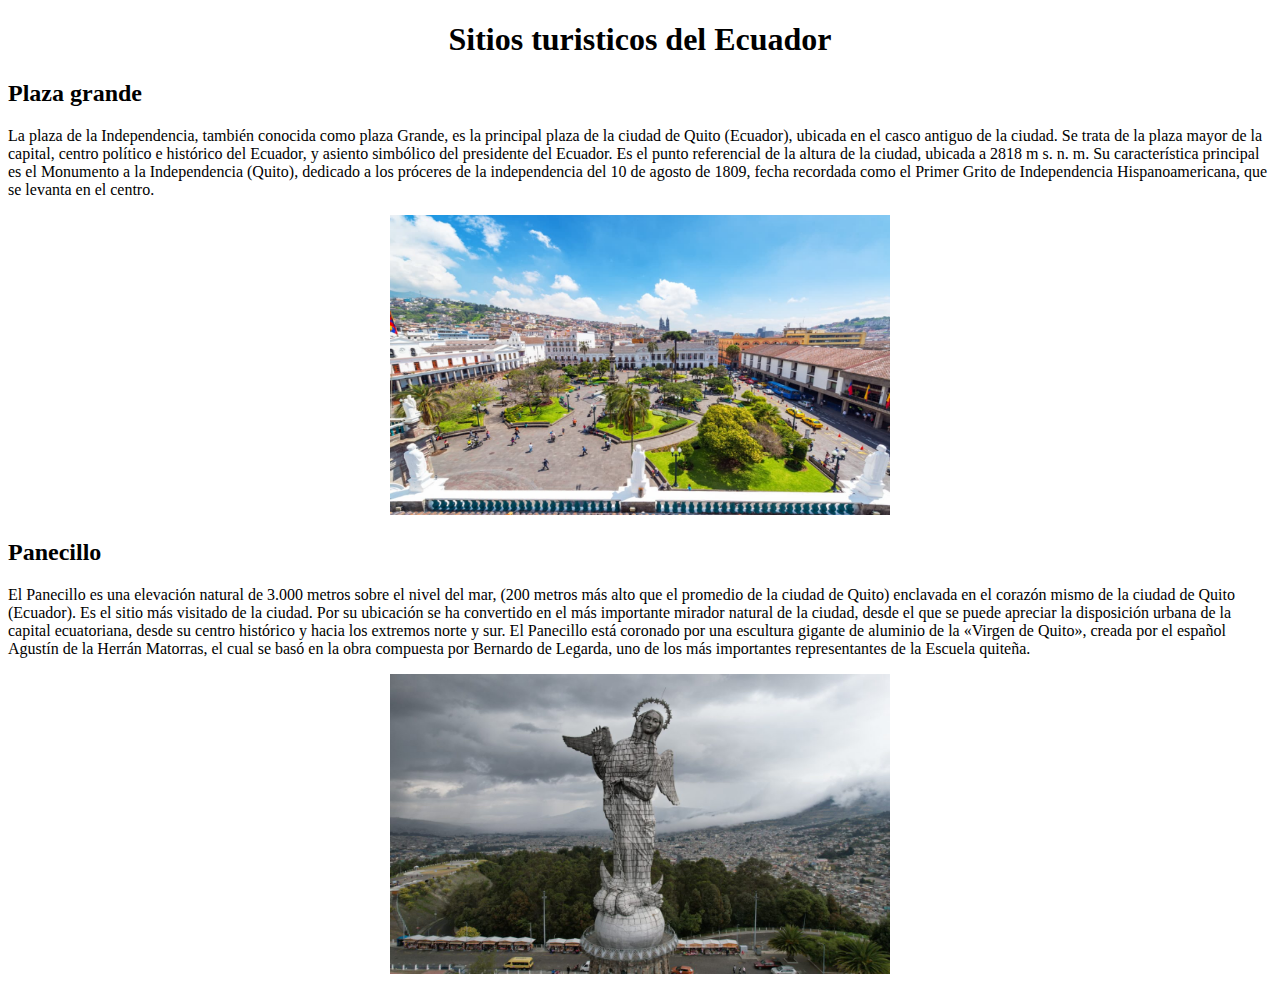
==== index.html @ d71e1cf4 "cambio 2" ====
<!DOCTYPE html>
<html lang="en">
<head>
    <meta charset="UTF-8">
    <meta name="viewport" content="width=device-width, initial-scale=1.0">
    <title>Mi pimera pagina web HTML</title>
</head>
<body>
    <center><h1>Sitios turisticos del Ecuador</h1></center>
    <h2>Plaza grande</h2>
    <p>La plaza de la Independencia, también conocida como plaza Grande, es la principal plaza de la ciudad de Quito (Ecuador), ubicada en el casco antiguo de la ciudad. Se trata de la plaza mayor de la capital, centro político e histórico del Ecuador, y asiento simbólico del presidente del Ecuador. Es el punto referencial de la altura de la ciudad, ubicada a 2818 m s. n. m. Su característica principal es el Monumento a la Independencia (Quito), dedicado a los próceres de la independencia del 10 de agosto de 1809, fecha recordada como el Primer Grito de Independencia Hispanoamericana, que se levanta en el centro.</p>
    <center><img src="./images/Plazagrande.jpg"alt="plaza grande" width="500" height="300"></center>
    <h2>Panecillo</h2>
    <p>El Panecillo es una elevación natural de 3.000 metros sobre el nivel del mar, (200 metros más alto que el promedio de la ciudad de Quito) enclavada en el corazón mismo de la ciudad de Quito (Ecuador). Es el sitio más visitado de la ciudad. Por su ubicación se ha convertido en el más importante mirador natural de la ciudad, desde el que se puede apreciar la disposición urbana de la capital ecuatoriana, desde su centro histórico y hacia los extremos norte y sur. El Panecillo está coronado por una escultura gigante de aluminio de la «Virgen de Quito», creada por el español Agustín de la Herrán Matorras, el cual se basó en la obra compuesta por Bernardo de Legarda, uno de los más importantes representantes de la Escuela quiteña.</p>
    <center><img src="./images/panecillo.jpg" alt="panecillo" width="500" height="300"></center>
</body>
</html>
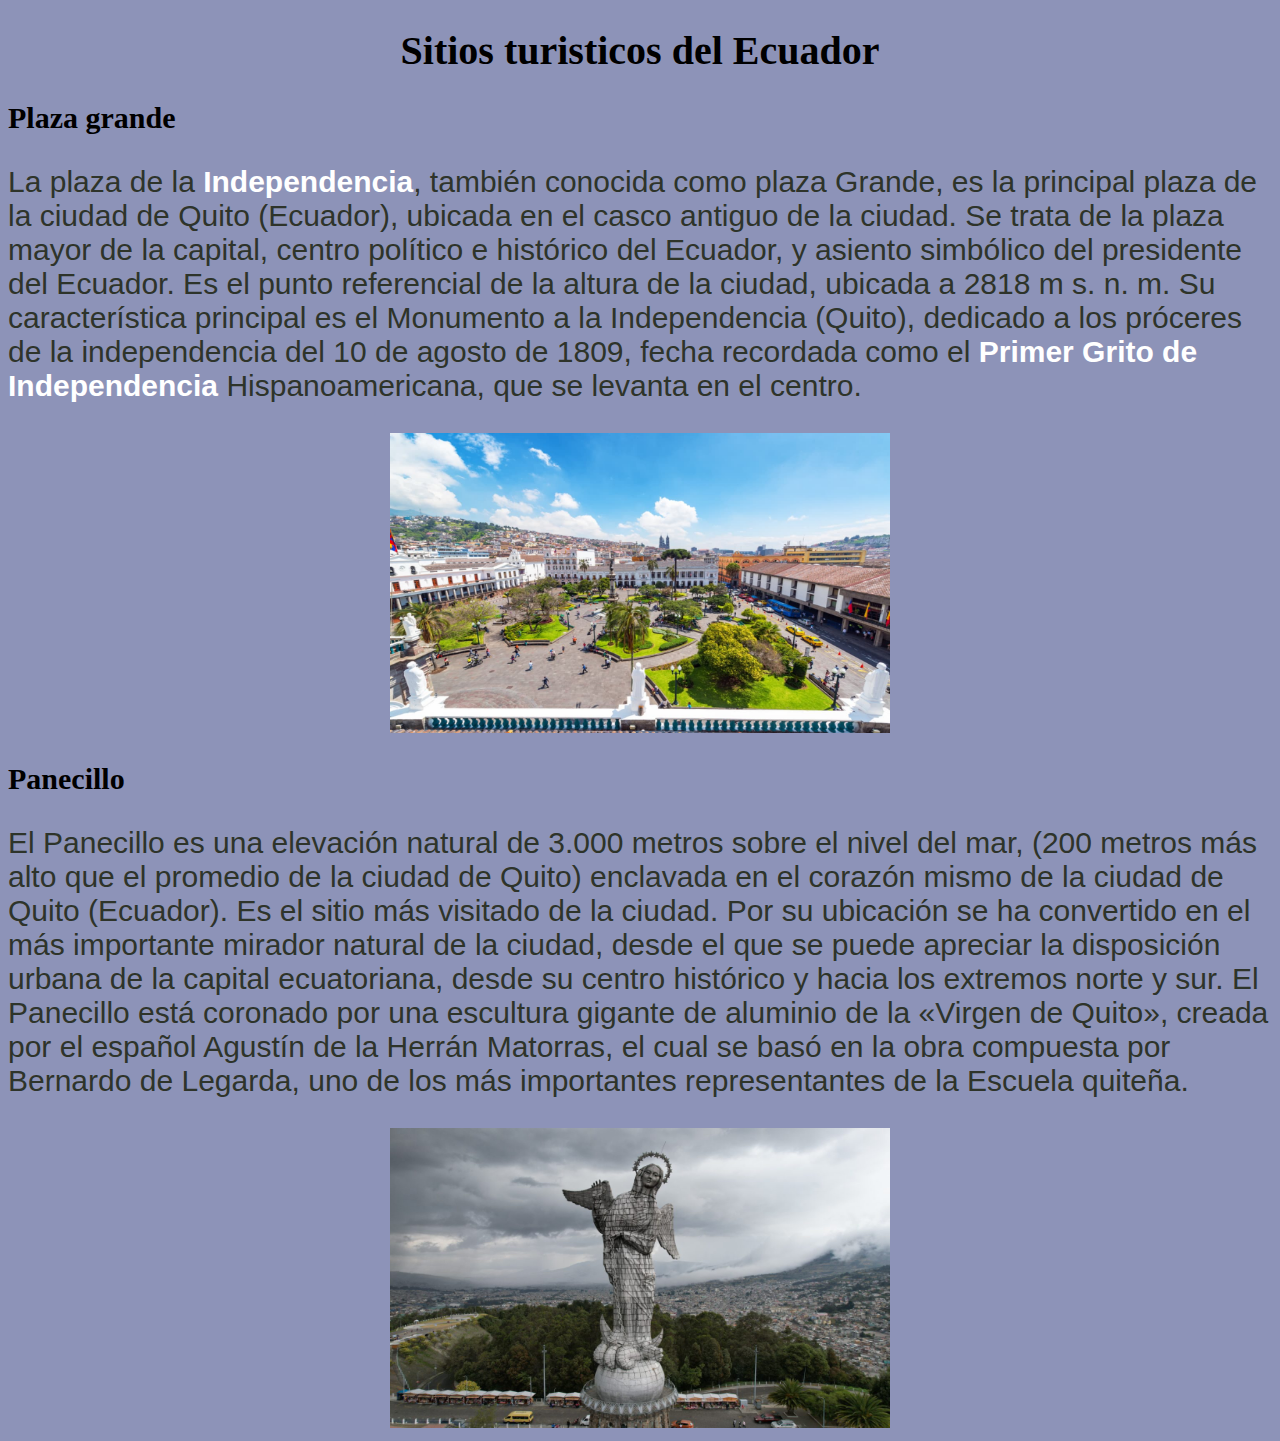
==== commit 37e6de46: "Tercer cambio" ====
--- a/index.html
+++ b/index.html
@@ -3,12 +3,13 @@
 <head>
     <meta charset="UTF-8">
     <meta name="viewport" content="width=device-width, initial-scale=1.0">
+    <link rel="stylesheet" href="./css/style.css">
     <title>Mi pimera pagina web HTML</title>
 </head>
 <body>
     <center><h1>Sitios turisticos del Ecuador</h1></center>
     <h2>Plaza grande</h2>
-    <p>La plaza de la Independencia, también conocida como plaza Grande, es la principal plaza de la ciudad de Quito (Ecuador), ubicada en el casco antiguo de la ciudad. Se trata de la plaza mayor de la capital, centro político e histórico del Ecuador, y asiento simbólico del presidente del Ecuador. Es el punto referencial de la altura de la ciudad, ubicada a 2818 m s. n. m. Su característica principal es el Monumento a la Independencia (Quito), dedicado a los próceres de la independencia del 10 de agosto de 1809, fecha recordada como el Primer Grito de Independencia Hispanoamericana, que se levanta en el centro.</p>
+    <p>La plaza de la <strong>Independencia</strong>, también conocida como plaza Grande, es la principal plaza de la ciudad de Quito (Ecuador), ubicada en el casco antiguo de la ciudad. Se trata de la plaza mayor de la capital, centro político e histórico del Ecuador, y asiento simbólico del presidente del Ecuador. Es el punto referencial de la altura de la ciudad, ubicada a 2818 m s. n. m. Su característica principal es el Monumento a la Independencia (Quito), dedicado a los próceres de la independencia del 10 de agosto de 1809, fecha recordada como el <strong>Primer Grito de Independencia</strong> Hispanoamericana, que se levanta en el centro.</p>
     <center><img src="./images/Plazagrande.jpg"alt="plaza grande" width="500" height="300"></center>
     <h2>Panecillo</h2>
     <p>El Panecillo es una elevación natural de 3.000 metros sobre el nivel del mar, (200 metros más alto que el promedio de la ciudad de Quito) enclavada en el corazón mismo de la ciudad de Quito (Ecuador). Es el sitio más visitado de la ciudad. Por su ubicación se ha convertido en el más importante mirador natural de la ciudad, desde el que se puede apreciar la disposición urbana de la capital ecuatoriana, desde su centro histórico y hacia los extremos norte y sur. El Panecillo está coronado por una escultura gigante de aluminio de la «Virgen de Quito», creada por el español Agustín de la Herrán Matorras, el cual se basó en la obra compuesta por Bernardo de Legarda, uno de los más importantes representantes de la Escuela quiteña.</p>
--- a/css/style.css
+++ b/css/style.css
@@ -0,0 +1,18 @@
+body {
+    background-color: rgb(141, 147, 184);
+    color: black;
+    font-family: 'Times New Roman', Times, serif;
+    font-size: 20px;
+}
+
+p {
+    color: #2e342a;
+    font-family: 'Lucida Sans', 'Lucida Sans Regular', 'Lucida Grande', 'Lucida Sans Unicode', Geneva, Verdana, sans-serif;
+    font-size: 30px;
+}
+
+strong {
+    color: #fff;
+    font-family: 'Lucida Sans', 'Lucida Sans Regular', 'Lucida Grande', 'Lucida Sans Unicode', Geneva, Verdana, sans-serif;
+    font-size: 30px;
+}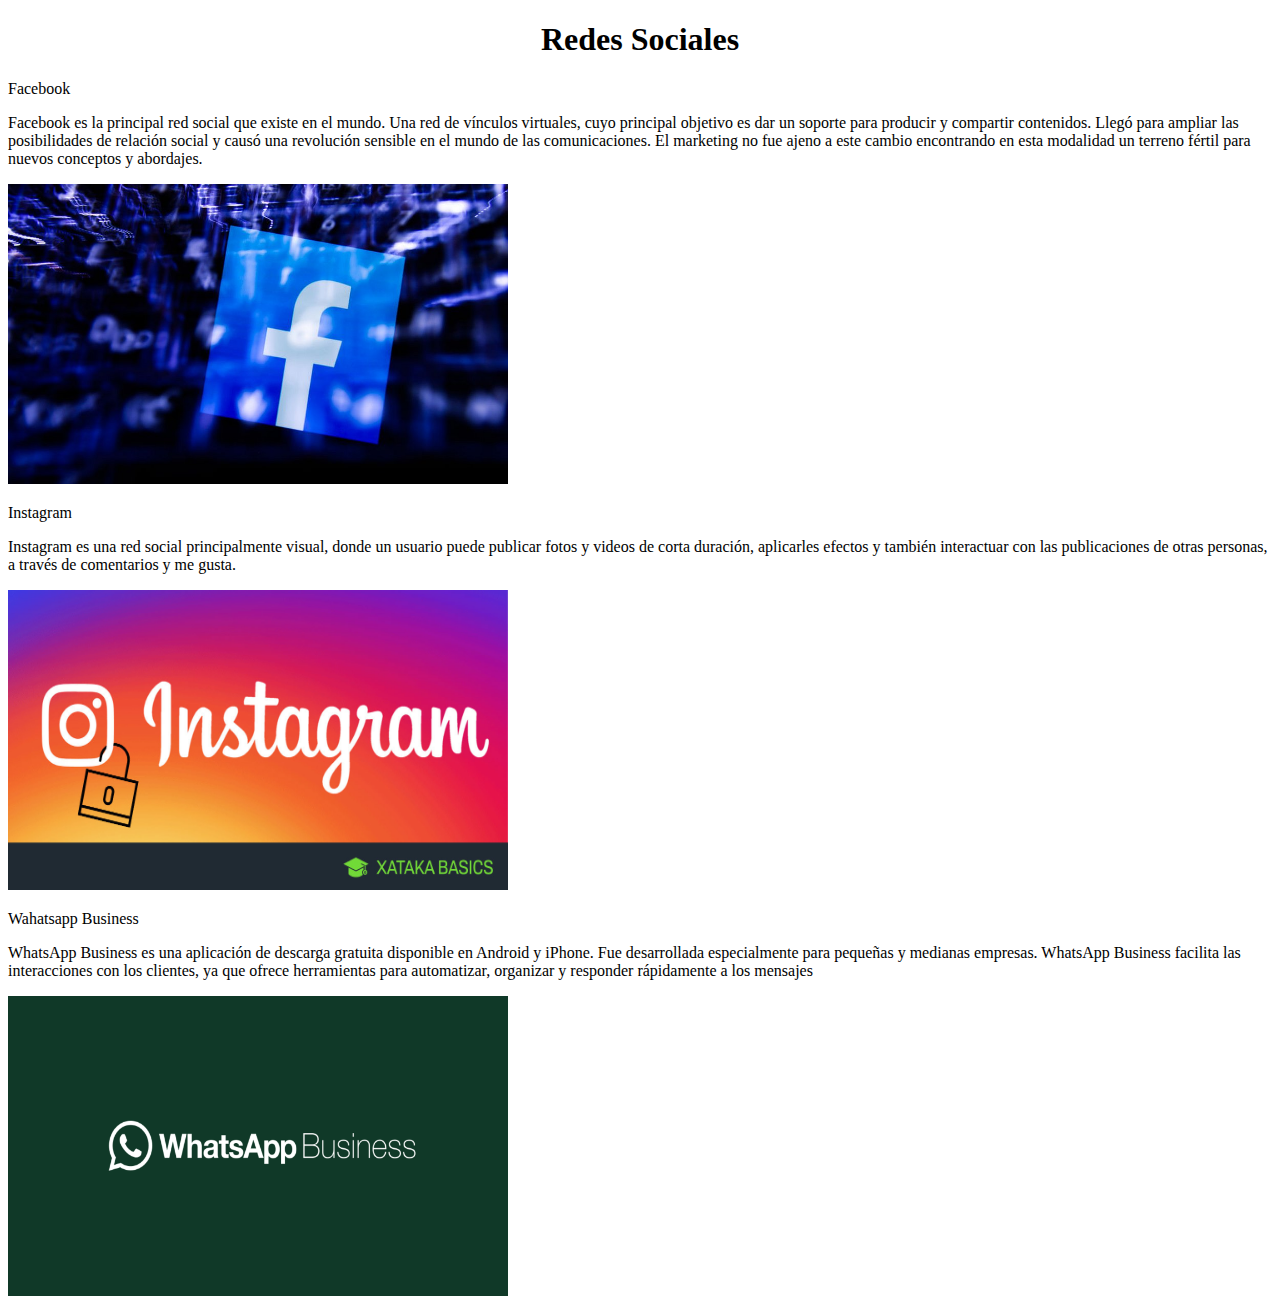
==== commit b14e5795: "Primer" ====
--- a/index.html
+++ b/index.html
@@ -3,16 +3,20 @@
 <head>
     <meta charset="UTF-8">
     <meta name="viewport" content="width=device-width, initial-scale=1.0">
-    <link rel="stylesheet" href="./css/style.css">
-    <title>Mi pimera pagina web HTML</title>
+    <title>Mi primera página</title>
 </head>
 <body>
-    <center><h1>Sitios turisticos del Ecuador</h1></center>
-    <h2>Plaza grande</h2>
-    <p>La plaza de la <strong>Independencia</strong>, también conocida como plaza Grande, es la principal plaza de la ciudad de Quito (Ecuador), ubicada en el casco antiguo de la ciudad. Se trata de la plaza mayor de la capital, centro político e histórico del Ecuador, y asiento simbólico del presidente del Ecuador. Es el punto referencial de la altura de la ciudad, ubicada a 2818 m s. n. m. Su característica principal es el Monumento a la Independencia (Quito), dedicado a los próceres de la independencia del 10 de agosto de 1809, fecha recordada como el <strong>Primer Grito de Independencia</strong> Hispanoamericana, que se levanta en el centro.</p>
-    <center><img src="./images/Plazagrande.jpg"alt="plaza grande" width="500" height="300"></center>
-    <h2>Panecillo</h2>
-    <p>El Panecillo es una elevación natural de 3.000 metros sobre el nivel del mar, (200 metros más alto que el promedio de la ciudad de Quito) enclavada en el corazón mismo de la ciudad de Quito (Ecuador). Es el sitio más visitado de la ciudad. Por su ubicación se ha convertido en el más importante mirador natural de la ciudad, desde el que se puede apreciar la disposición urbana de la capital ecuatoriana, desde su centro histórico y hacia los extremos norte y sur. El Panecillo está coronado por una escultura gigante de aluminio de la «Virgen de Quito», creada por el español Agustín de la Herrán Matorras, el cual se basó en la obra compuesta por Bernardo de Legarda, uno de los más importantes representantes de la Escuela quiteña.</p>
-    <center><img src="./images/panecillo.jpg" alt="panecillo" width="500" height="300"></center>
+    <center><h1>Redes Sociales</h1></center>
+    <p>Facebook</p>
+    <p>Facebook es la principal red social que existe en el mundo. Una red de vínculos virtuales, cuyo principal objetivo es dar un soporte para producir y compartir contenidos. Llegó para ampliar las posibilidades de relación social y causó una revolución sensible en el mundo de las comunicaciones. El marketing no fue ajeno a este cambio encontrando en esta modalidad un terreno fértil para nuevos conceptos y abordajes.</p>
+    <img src="./images/facebook.jpg" alt="facebook" width="500" height="300">
+    <p>Instagram</p>
+    <p>Instagram es una red social principalmente visual, donde un usuario puede publicar fotos y
+        videos de corta duración, aplicarles efectos y también interactuar con las publicaciones de
+        otras personas, a través de comentarios y me gusta.</p>
+        <img src="./images/instagram.jpg" alt="instagram" width="500" height="300">
+    <p>Wahatsapp Business</p>
+    <p>WhatsApp Business es una aplicación de descarga gratuita disponible en Android y iPhone. Fue desarrollada especialmente para pequeñas y medianas empresas. WhatsApp Business facilita las interacciones con los clientes, ya que ofrece herramientas para automatizar, organizar y responder rápidamente a los mensajes</p>
+    <img src="./images/whatsapp.png" alt="whatsapp" width="500" height="300">
 </body>
 </html>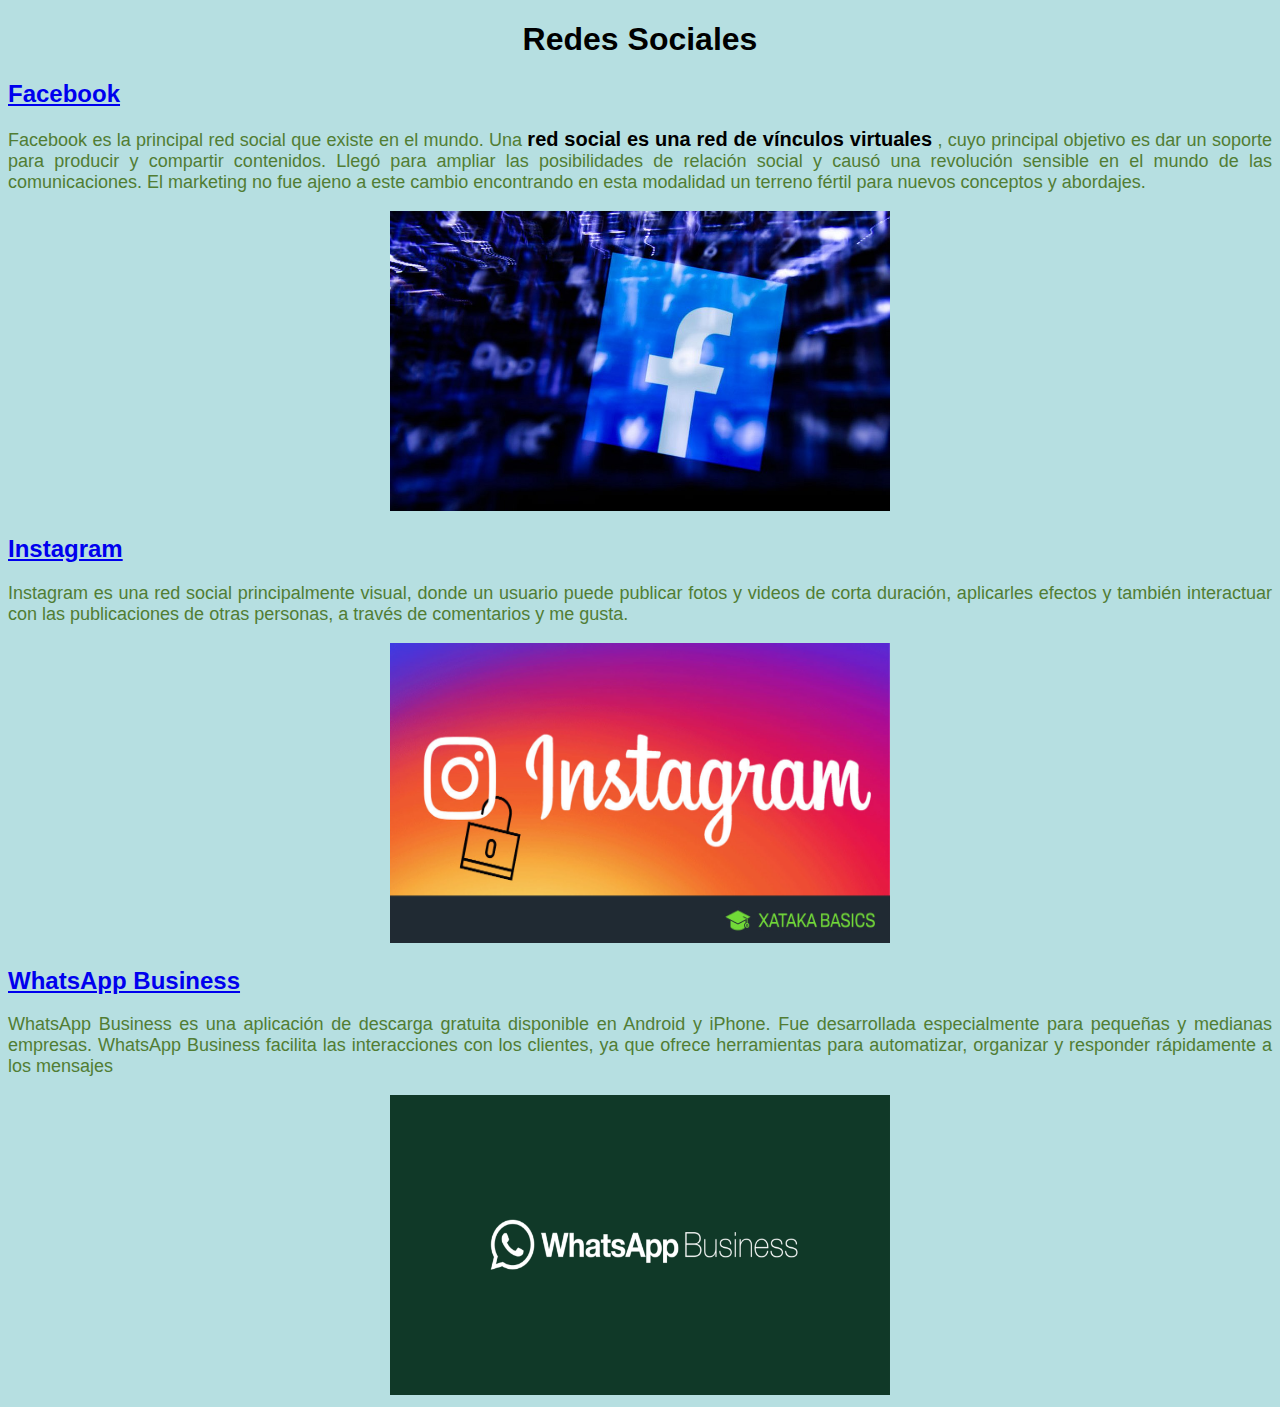
==== commit 4de72851: "Cambio 4" ====
--- a/index.html
+++ b/index.html
@@ -3,20 +3,21 @@
 <head>
     <meta charset="UTF-8">
     <meta name="viewport" content="width=device-width, initial-scale=1.0">
+    <link rel="stylesheet" href="./css/estilo.css">
     <title>Mi primera página</title>
 </head>
 <body>
     <center><h1>Redes Sociales</h1></center>
-    <p>Facebook</p>
-    <p>Facebook es la principal red social que existe en el mundo. Una red de vínculos virtuales, cuyo principal objetivo es dar un soporte para producir y compartir contenidos. Llegó para ampliar las posibilidades de relación social y causó una revolución sensible en el mundo de las comunicaciones. El marketing no fue ajeno a este cambio encontrando en esta modalidad un terreno fértil para nuevos conceptos y abordajes.</p>
-    <img src="./images/facebook.jpg" alt="facebook" width="500" height="300">
-    <p>Instagram</p>
+    <a href="https://www.facebook.com/?locale=es_LA" target="_blank"><h2>Facebook</h2></a>
+    <p>Facebook es la principal red social que existe en el mundo. Una <strong>red social es una red de vínculos virtuales</strong> , cuyo principal objetivo es dar un soporte para producir y compartir contenidos. Llegó para ampliar las posibilidades de relación social y causó una revolución sensible en el mundo de las comunicaciones. El marketing no fue ajeno a este cambio encontrando en esta modalidad un terreno fértil para nuevos conceptos y abordajes.</p>
+    <center><img src="./images/facebook.jpg" alt="facebook" width="500" height="300"></center>
+    <a href="https://www.instagram.com/?hl=es" target="_blank"><h2>Instagram</h2></a>
     <p>Instagram es una red social principalmente visual, donde un usuario puede publicar fotos y
         videos de corta duración, aplicarles efectos y también interactuar con las publicaciones de
         otras personas, a través de comentarios y me gusta.</p>
-        <img src="./images/instagram.jpg" alt="instagram" width="500" height="300">
-    <p>Wahatsapp Business</p>
+    <center><img src="./images/instagram.jpg" alt="instagram" width="500" height="300"></center>
+        <a href="https://www.whatsapp.com/?lang=es_LA" target="_blank"><h2>WhatsApp Business</h2></a>
     <p>WhatsApp Business es una aplicación de descarga gratuita disponible en Android y iPhone. Fue desarrollada especialmente para pequeñas y medianas empresas. WhatsApp Business facilita las interacciones con los clientes, ya que ofrece herramientas para automatizar, organizar y responder rápidamente a los mensajes</p>
-    <img src="./images/whatsapp.png" alt="whatsapp" width="500" height="300">
+<center><img src="./images/whatsapp.png" alt="whatsapp" width="500" height="300"></center>
 </body>
 </html>--- a/css/estilo.css
+++ b/css/estilo.css
@@ -0,0 +1,17 @@
+body {
+    background-color: #b6dfe1;
+    font-family: Arial, sans-serif;
+}
+
+p {
+    color: #517d34;
+    font-family: 'Lucida Sans', 'Lucida Sans Regular', 'Lucida Grande', 'Lucida Sans Unicode', Geneva, Verdana, sans-serif;
+    font-size: 18px;
+    text-align: justify;
+}
+
+strong {
+    color: #000000;
+    font-family: 'Lucida Sans', 'Lucida Sans Regular', 'Lucida Grande', 'Lucida Sans Unicode', Geneva, Verdana, sans-serif;
+    font-size: 20px;
+}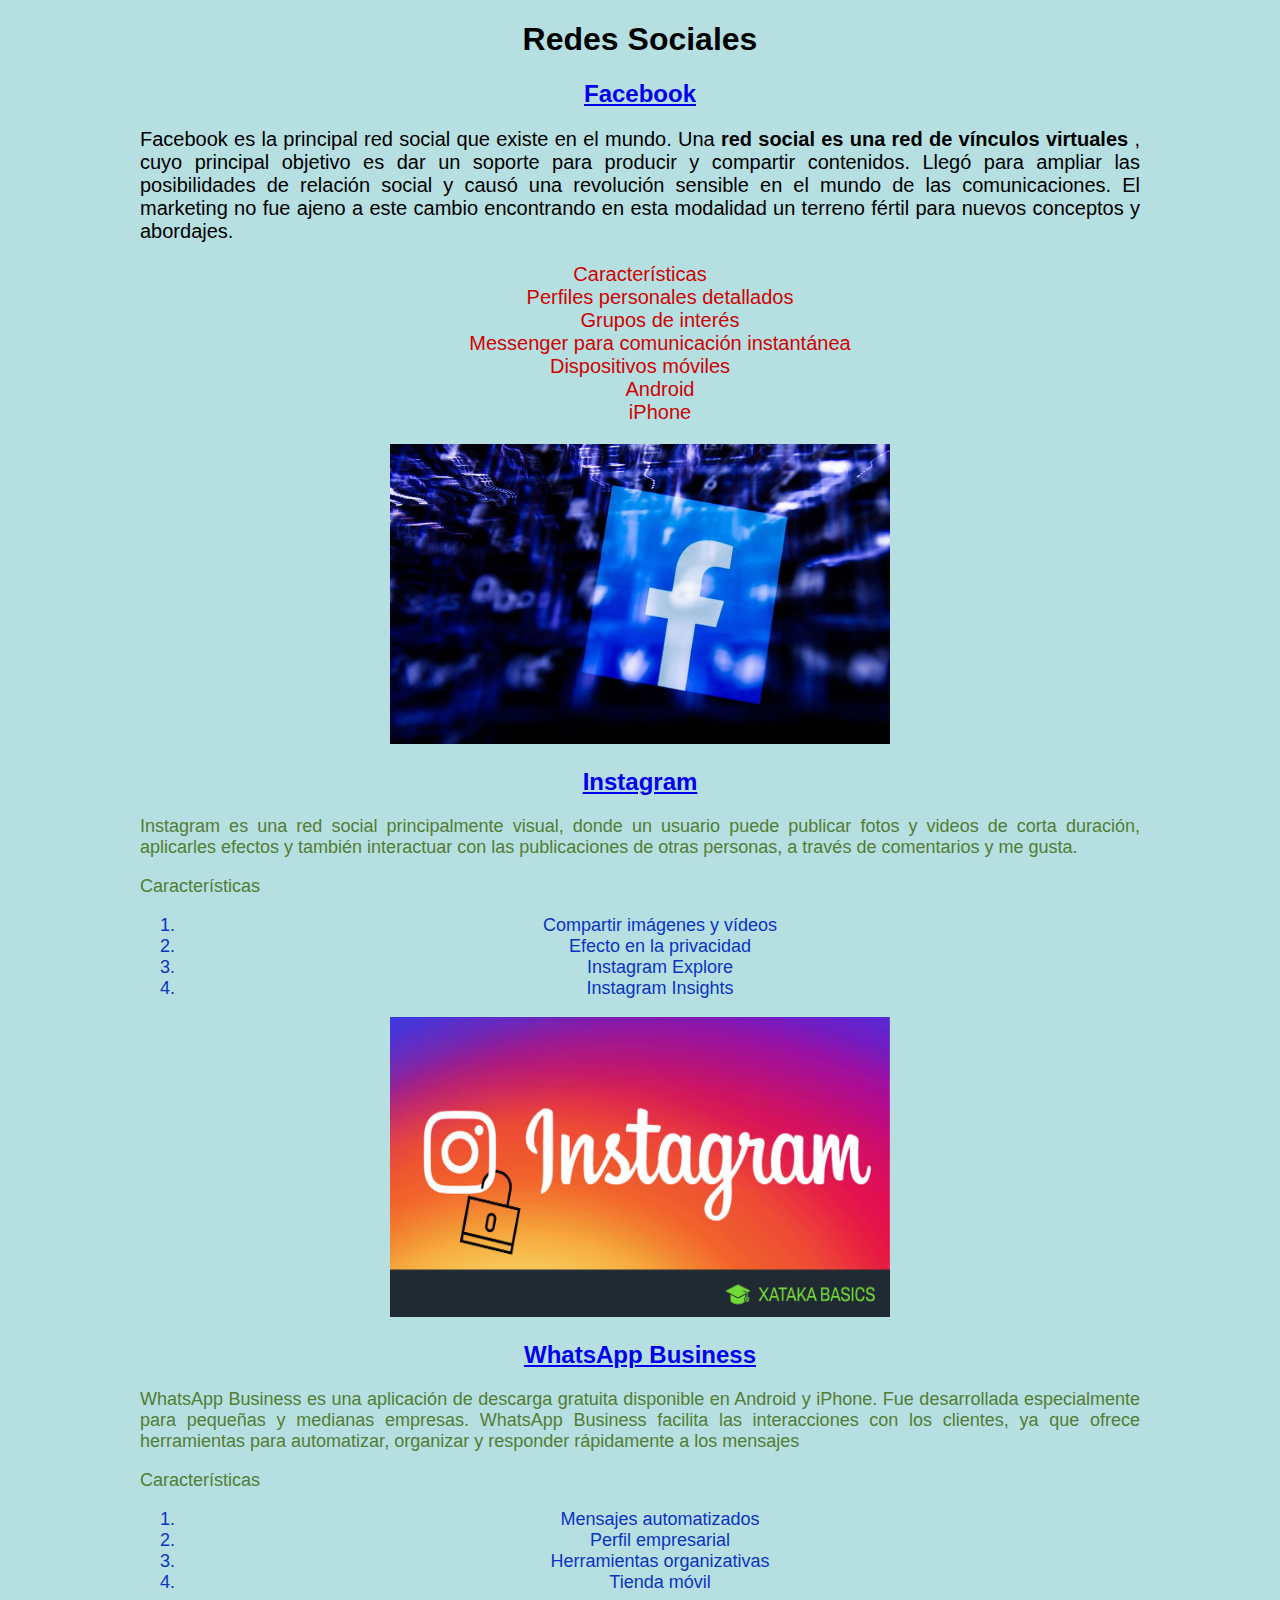
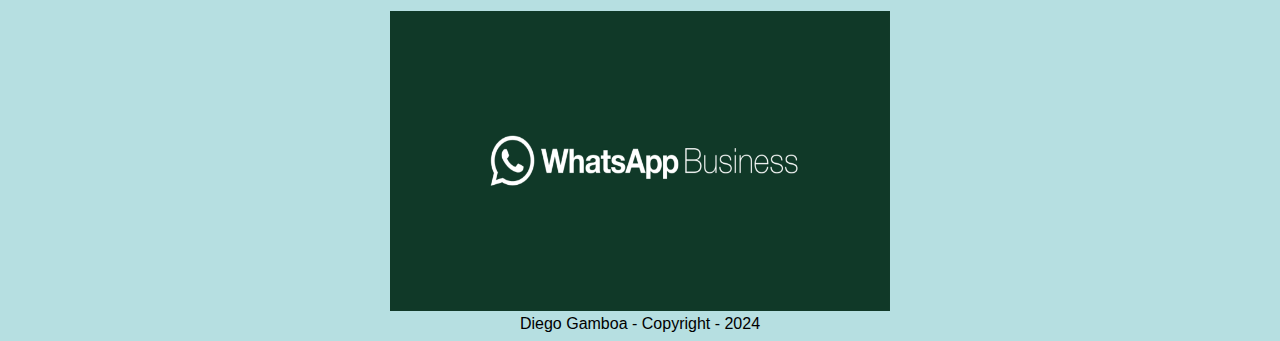
==== commit 4989ce41: "modified:   css/estilo.css 	new file:   css/portafolio.css 	modified:   css/style.css 	deleted:    e" ====
--- a/index.html
+++ b/index.html
@@ -1,23 +1,89 @@
 <!DOCTYPE html>
 <html lang="en">
+
 <head>
     <meta charset="UTF-8">
     <meta name="viewport" content="width=device-width, initial-scale=1.0">
     <link rel="stylesheet" href="./css/estilo.css">
     <title>Mi primera página</title>
 </head>
+
 <body>
-    <center><h1>Redes Sociales</h1></center>
-    <a href="https://www.facebook.com/?locale=es_LA" target="_blank"><h2>Facebook</h2></a>
-    <p>Facebook es la principal red social que existe en el mundo. Una <strong>red social es una red de vínculos virtuales</strong> , cuyo principal objetivo es dar un soporte para producir y compartir contenidos. Llegó para ampliar las posibilidades de relación social y causó una revolución sensible en el mundo de las comunicaciones. El marketing no fue ajeno a este cambio encontrando en esta modalidad un terreno fértil para nuevos conceptos y abordajes.</p>
-    <center><img src="./images/facebook.jpg" alt="facebook" width="500" height="300"></center>
-    <a href="https://www.instagram.com/?hl=es" target="_blank"><h2>Instagram</h2></a>
-    <p>Instagram es una red social principalmente visual, donde un usuario puede publicar fotos y
-        videos de corta duración, aplicarles efectos y también interactuar con las publicaciones de
-        otras personas, a través de comentarios y me gusta.</p>
-    <center><img src="./images/instagram.jpg" alt="instagram" width="500" height="300"></center>
-        <a href="https://www.whatsapp.com/?lang=es_LA" target="_blank"><h2>WhatsApp Business</h2></a>
-    <p>WhatsApp Business es una aplicación de descarga gratuita disponible en Android y iPhone. Fue desarrollada especialmente para pequeñas y medianas empresas. WhatsApp Business facilita las interacciones con los clientes, ya que ofrece herramientas para automatizar, organizar y responder rápidamente a los mensajes</p>
-<center><img src="./images/whatsapp.png" alt="whatsapp" width="500" height="300"></center>
+    <div class="container">
+        <header>
+            <center>
+                <h1>Redes Sociales</h1>
+            </center>
+        </header>
+
+        <section>
+            <a href="https://www.facebook.com/?locale=es_LA" target="_blank">
+                <h2>Facebook</h2>
+            </a>
+            <p class="estilop">Facebook es la principal red social que existe en el mundo. Una <strong>red social es una red de vínculos
+                    virtuales</strong> , cuyo principal objetivo es dar un soporte para producir y compartir contenidos.
+                Llegó
+                para ampliar las posibilidades de relación social y causó una revolución sensible en el mundo de las
+                comunicaciones. El marketing no fue ajeno a este cambio encontrando en esta modalidad un terreno fértil
+                para
+                nuevos conceptos y abordajes.</p>
+            <dl id="caracteristicas">
+                <dt>Características</dt>
+                <dd>Perfiles personales detallados</dd>
+                <dd>Grupos de interés</dd>
+                <dd>Messenger para comunicación instantánea</dd>
+                <dt>Dispositivos móviles</dt>
+                <dd>Android</dd>
+                <dd>iPhone</dd>
+            </dl>
+            <a href="https://www.facebook.com/?locale=es_LA" target="_blank">
+                <center><img src="./images/facebook.jpg" alt="facebook" width="500" height="300"></center>
+            </a>
+        </section>
+
+        <section>
+            <a href="https://www.instagram.com/?hl=es" target="_blank">
+                <h2>Instagram</h2>
+            </a>
+            <p>Instagram es una red social principalmente visual, donde un usuario puede publicar fotos y
+                videos de corta duración, aplicarles efectos y también interactuar con las publicaciones de
+                otras personas, a través de comentarios y me gusta.</p>
+
+            <p>Características</p>
+
+            <ol>
+                <li>Compartir imágenes y vídeos</li>
+                <li>Efecto en la privacidad</li>
+                <li>Instagram Explore</li>
+                <li>Instagram Insights</li>
+            </ol>
+            <center><img src="./images/instagram.jpg" alt="instagram" width="500" height="300"></center>
+        </section>
+
+        <section>
+            <a href="https://www.whatsapp.com/?lang=es_LA" target="_blank">
+                <h2>WhatsApp Business</h2>
+            </a>
+            <p>WhatsApp Business es una aplicación de descarga gratuita disponible en Android y iPhone. Fue desarrollada
+                especialmente para pequeñas y medianas empresas. WhatsApp Business facilita las interacciones con los
+                clientes,
+                ya que ofrece herramientas para automatizar, organizar y responder rápidamente a los mensajes</p>
+            <p>Características</p>
+            <ol>
+                <li>Mensajes automatizados</li>
+                <li>Perfil empresarial</li>
+                <li>Herramientas organizativas</li>
+                <li>Tienda móvil</li>
+            </ol>
+            <center><img src="./images/whatsapp.png" alt="whatsapp" width="500" height="300"></center>
+        </section>
+
+        <footer>
+            Diego Gamboa - Copyright - 2024
+        </footer>
+
+    </div>
+
 </body>
+
 </html>--- a/css/estilo.css
+++ b/css/estilo.css
@@ -14,4 +14,33 @@
     color: #000000;
     font-family: 'Lucida Sans', 'Lucida Sans Regular', 'Lucida Grande', 'Lucida Sans Unicode', Geneva, Verdana, sans-serif;
     font-size: 20px;
-}+}
+
+ol {
+    color: #0b33c2;
+    font-family: 'Franklin Gothic Medium', 'Arial Narrow', Arial, sans-serif;
+    font-size: 18px;
+}
+
+footer {
+    text-align: center;
+}
+
+.estilop {
+    color: #000000;
+    font-family: 'Lucida Sans', 'Lucida Sans Regular', 'Lucida Grande', 'Lucida Sans Unicode', Geneva, Verdana, sans-serif;
+    font-size: 20px;
+}
+
+#caracteristicas {
+    color: #ce0303;
+    font-family: 'Lucida Sans', 'Lucida Sans Regular', 'Lucida Grande', 'Lucida Sans Unicode', Geneva, Verdana, sans-serif;
+    font-size: 20px;
+}
+
+.container {
+    text-align: center;
+    max-width: 1000px;
+    margin: 0 auto;
+}
+
